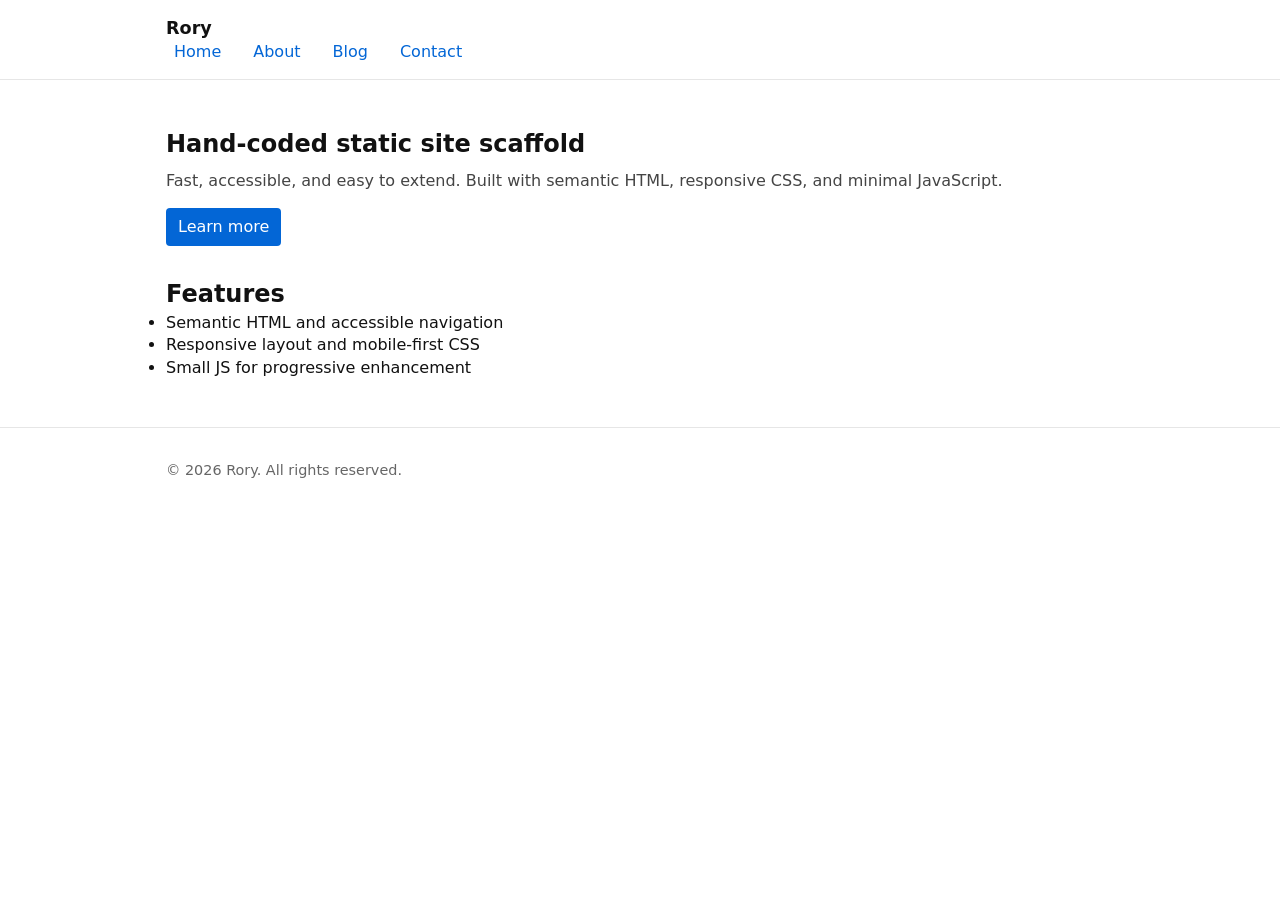
==== index.html @ dd938f1e "First Commit" ====
<!doctype html>
<html lang="en">
<head>
  <meta charset="utf-8" />
  <meta name="viewport" content="width=device-width,initial-scale=1" />
  <title>Rory — Minimal Static Site</title>
  <meta name="description" content="A minimal, hand-coded static site scaffold." />
  <link rel="stylesheet" href="styles.css" />
</head>
<body>
  <header class="site-header">
    <div class="container">
      <a class="brand" href="/">Rory</a>
      <button id="navToggle" class="nav-toggle" aria-expanded="false" aria-controls="mainNav">Menu</button>
      <nav id="mainNav" class="nav" hidden>
        <ul>
          <li><a href="/">Home</a></li>
          <li><a href="/about.html">About</a></li>
          <li><a href="/blog/index.html">Blog</a></li>
          <li><a href="/contact.html">Contact</a></li>
        </ul>
      </nav>
    </div>
  </header>

  <main id="content" class="container" role="main">
    <article class="hero">
      <h1>Hand‑coded static site scaffold</h1>
      <p class="lead">Fast, accessible, and easy to extend. Built with semantic HTML, responsive CSS, and minimal JavaScript.</p>
      <p><a class="cta" href="/about.html">Learn more</a></p>
    </article>

    <section aria-labelledby="features">
      <h2 id="features">Features</h2>
      <ul>
        <li>Semantic HTML and accessible navigation</li>
        <li>Responsive layout and mobile-first CSS</li>
        <li>Small JS for progressive enhancement</li>
      </ul>
    </section>
  </main>

  <footer class="site-footer">
    <div class="container">
      <p>&copy; <span id="year"></span> Rory. All rights reserved.</p>
    </div>
  </footer>

  <script src="script.js" defer></script>
</body>
</html>
---- styles.css ----
/* Minimal reset */
* { box-sizing: border-box; margin: 0; padding: 0; }
html,body { height: 100%; font-family: system-ui, -apple-system, "Segoe UI", Roboto, "Helvetica Neue", Arial; color:#111; background:#fff; line-height:1.4; }

/* Layout */
.container { max-width: 980px; margin: 0 auto; padding: 1rem; }
.site-header { border-bottom: 1px solid #e6e6e6; background:#fff; }
.brand { font-weight:700; text-decoration:none; color:inherit; font-size:1.1rem; }
.nav { display:flex; gap:1rem; }
.nav ul { list-style:none; display:flex; gap:1rem; }
.nav a { text-decoration:none; color:#0366d6; padding:0.25rem 0.5rem; }
.nav-toggle { display:none; background:none; border:1px solid #ccc; padding:0.25rem 0.5rem; }

/* Hero */
.hero { padding:2rem 0; }
.lead { color:#444; margin-top:0.5rem; }
.cta { display:inline-block; margin-top:1rem; background:#0366d6; color:#fff; padding:0.5rem 0.75rem; text-decoration:none; border-radius:4px; }

/* Footer */
.site-footer { border-top:1px solid #e6e6e6; padding:1rem 0; margin-top:2rem; color:#666; font-size:0.9rem; }

/* Responsive */
@media (max-width:700px) {
  .nav { display:block; }
  .nav-toggle { display:inline-block; }
  .nav[hidden] { display:none; }
}
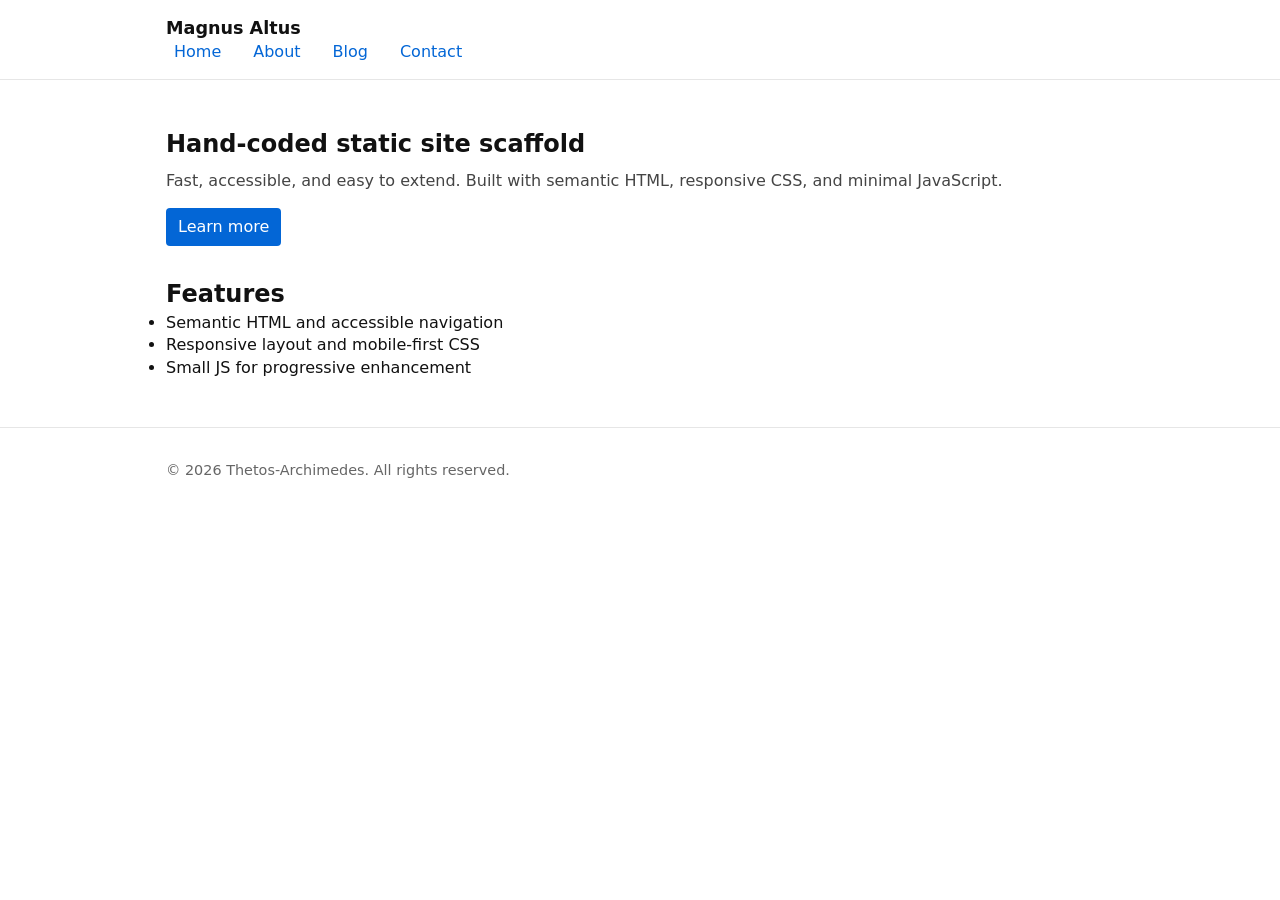
==== commit 96799c8a: "Beginning Tweaks" ====
--- a/index.html
+++ b/index.html
@@ -3,14 +3,14 @@
 <head>
   <meta charset="utf-8" />
   <meta name="viewport" content="width=device-width,initial-scale=1" />
-  <title>Rory — Minimal Static Site</title>
+  <title>Magnus — Minimal Static Site</title>
   <meta name="description" content="A minimal, hand-coded static site scaffold." />
   <link rel="stylesheet" href="styles.css" />
 </head>
 <body>
   <header class="site-header">
     <div class="container">
-      <a class="brand" href="/">Rory</a>
+      <a class="brand" href="/">Magnus Altus</a>
       <button id="navToggle" class="nav-toggle" aria-expanded="false" aria-controls="mainNav">Menu</button>
       <nav id="mainNav" class="nav" hidden>
         <ul>
@@ -42,7 +42,7 @@
 
   <footer class="site-footer">
     <div class="container">
-      <p>&copy; <span id="year"></span> Rory. All rights reserved.</p>
+      <p>&copy; <span id="year"></span> Thetos-Archimedes. All rights reserved.</p>
     </div>
   </footer>
 
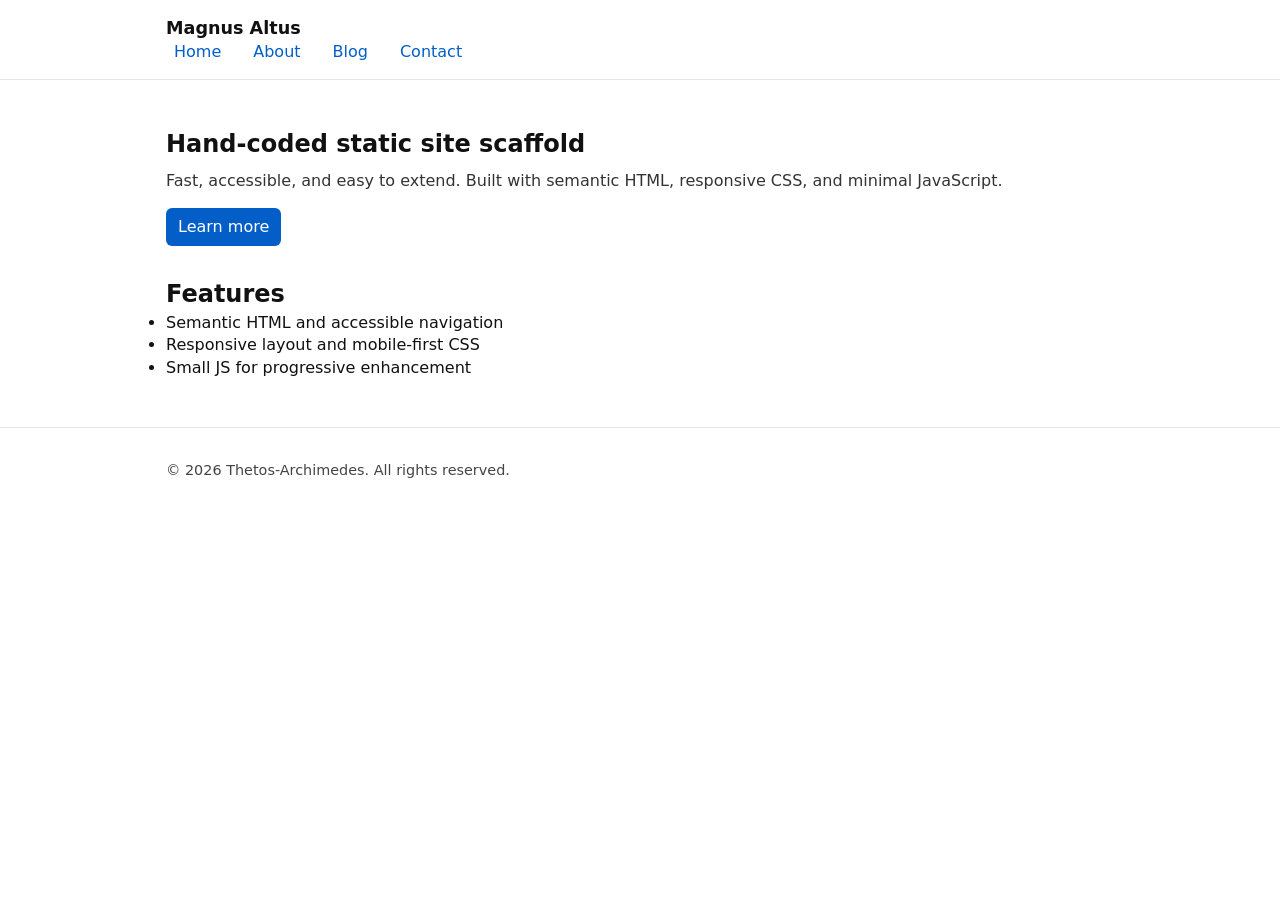
==== commit 2faef016: "Initial Security Updates" ====
--- a/index.html
+++ b/index.html
@@ -5,19 +5,21 @@
   <meta name="viewport" content="width=device-width,initial-scale=1" />
   <title>Magnus — Minimal Static Site</title>
   <meta name="description" content="A minimal, hand-coded static site scaffold." />
+  <meta name="referrer" content="strict-origin-when-cross-origin" />
+  <meta http-equiv="x-ua-compatible" content="IE=edge" />
   <link rel="stylesheet" href="styles.css" />
 </head>
 <body>
-  <header class="site-header">
+  <header class="site-header" role="banner">
     <div class="container">
-      <a class="brand" href="/">Magnus Altus</a>
-      <button id="navToggle" class="nav-toggle" aria-expanded="false" aria-controls="mainNav">Menu</button>
-      <nav id="mainNav" class="nav" hidden>
+      <a class="brand" href="/" rel="home">Magnus Altus</a>
+      <button id="navToggle" class="nav-toggle" aria-expanded="false" aria-controls="mainNav" aria-label="Toggle navigation">Menu</button>
+      <nav id="mainNav" class="nav" hidden aria-label="Primary">
         <ul>
-          <li><a href="/">Home</a></li>
-          <li><a href="/about.html">About</a></li>
-          <li><a href="/blog/index.html">Blog</a></li>
-          <li><a href="/contact.html">Contact</a></li>
+          <li><a href="/" rel="noopener">Home</a></li>
+          <li><a href="/about.html" rel="noopener">About</a></li>
+          <li><a href="/blog/index.html" rel="noopener">Blog</a></li>
+          <li><a href="/contact.html" rel="noopener">Contact</a></li>
         </ul>
       </nav>
     </div>
@@ -27,7 +29,7 @@
     <article class="hero">
       <h1>Hand‑coded static site scaffold</h1>
       <p class="lead">Fast, accessible, and easy to extend. Built with semantic HTML, responsive CSS, and minimal JavaScript.</p>
-      <p><a class="cta" href="/about.html">Learn more</a></p>
+      <p><a class="cta" href="/about.html" rel="noopener">Learn more</a></p>
     </article>
 
     <section aria-labelledby="features">
@@ -40,12 +42,13 @@
     </section>
   </main>
 
-  <footer class="site-footer">
+  <footer class="site-footer" role="contentinfo">
     <div class="container">
-      <p>&copy; <span id="year"></span> Thetos-Archimedes. All rights reserved.</p>
+      <p>&copy; <span id="year" aria-hidden="true"></span> Thetos-Archimedes. All rights reserved.</p>
+      <p class="visually-hidden" aria-hidden="false">This site uses no server-side user tracking.</p>
     </div>
   </footer>
 
-  <script src="script.js" defer></script>
+  <script src="script.js" defer integrity=""></script>
 </body>
 </html>
--- a/styles.css
+++ b/styles.css
@@ -1,27 +1,50 @@
 /* Minimal reset */
 * { box-sizing: border-box; margin: 0; padding: 0; }
-html,body { height: 100%; font-family: system-ui, -apple-system, "Segoe UI", Roboto, "Helvetica Neue", Arial; color:#111; background:#fff; line-height:1.4; }
+html,body { height: 100%; font-family: system-ui, -apple-system, "Segoe UI", Roboto, "Helvetica Neue", Arial, sans-serif; color:#111; background:#fff; line-height:1.4; -webkit-font-smoothing:antialiased; -moz-osx-font-smoothing:grayscale; }
+
+/* Visually hidden utility */
+.visually-hidden {
+  position: absolute !important;
+  height: 1px; width: 1px;
+  overflow: hidden; clip: rect(1px, 1px, 1px, 1px);
+  white-space: nowrap; border: 0; padding: 0; margin: -1px;
+}
 
 /* Layout */
 .container { max-width: 980px; margin: 0 auto; padding: 1rem; }
 .site-header { border-bottom: 1px solid #e6e6e6; background:#fff; }
 .brand { font-weight:700; text-decoration:none; color:inherit; font-size:1.1rem; }
-.nav { display:flex; gap:1rem; }
-.nav ul { list-style:none; display:flex; gap:1rem; }
-.nav a { text-decoration:none; color:#0366d6; padding:0.25rem 0.5rem; }
-.nav-toggle { display:none; background:none; border:1px solid #ccc; padding:0.25rem 0.5rem; }
+.nav { display:flex; gap:1rem; align-items:center; }
+.nav ul { list-style:none; display:flex; gap:1rem; margin:0; padding:0; }
+.nav a { text-decoration:none; color:#035fc7; padding:0.25rem 0.5rem; border-radius:4px; }
+.nav a:focus, .nav a:focus-visible { outline:3px solid #ffd54f; outline-offset:3px; }
+
+/* Toggle button */
+.nav-toggle { display:none; background:none; border:1px solid #ccc; padding:0.25rem 0.5rem; border-radius:4px; }
+.nav-toggle:focus, .nav-toggle:focus-visible { outline:3px solid #ffd54f; outline-offset:3px; }
 
 /* Hero */
 .hero { padding:2rem 0; }
-.lead { color:#444; margin-top:0.5rem; }
-.cta { display:inline-block; margin-top:1rem; background:#0366d6; color:#fff; padding:0.5rem 0.75rem; text-decoration:none; border-radius:4px; }
+.lead { color:#333; margin-top:0.5rem; }
+.cta { display:inline-block; margin-top:1rem; background:#035fc7; color:#fff; padding:0.5rem 0.75rem; text-decoration:none; border-radius:6px; }
+.cta:focus, .cta:focus-visible { outline:3px solid #ffd54f; outline-offset:3px; }
 
 /* Footer */
-.site-footer { border-top:1px solid #e6e6e6; padding:1rem 0; margin-top:2rem; color:#666; font-size:0.9rem; }
+.site-footer { border-top:1px solid #e6e6e6; padding:1rem 0; margin-top:2rem; color:#444; font-size:0.9rem; }
+
+/* Motion preferences */
+@media (prefers-reduced-motion: reduce) {
+  * { animation-duration: 0.001ms !important; animation-iteration-count: 1 !important; transition-duration: 0.001ms !important; scroll-behavior: auto !important; }
+}
 
 /* Responsive */
 @media (max-width:700px) {
   .nav { display:block; }
   .nav-toggle { display:inline-block; }
   .nav[hidden] { display:none; }
-}+  .nav ul { flex-direction: column; gap: 0.5rem; }
+}
+
+/* Focus-visible fallback */
+:focus { outline: none; }
+:focus-visible { outline: 3px solid #ffd54f; outline-offset: 3px; }
